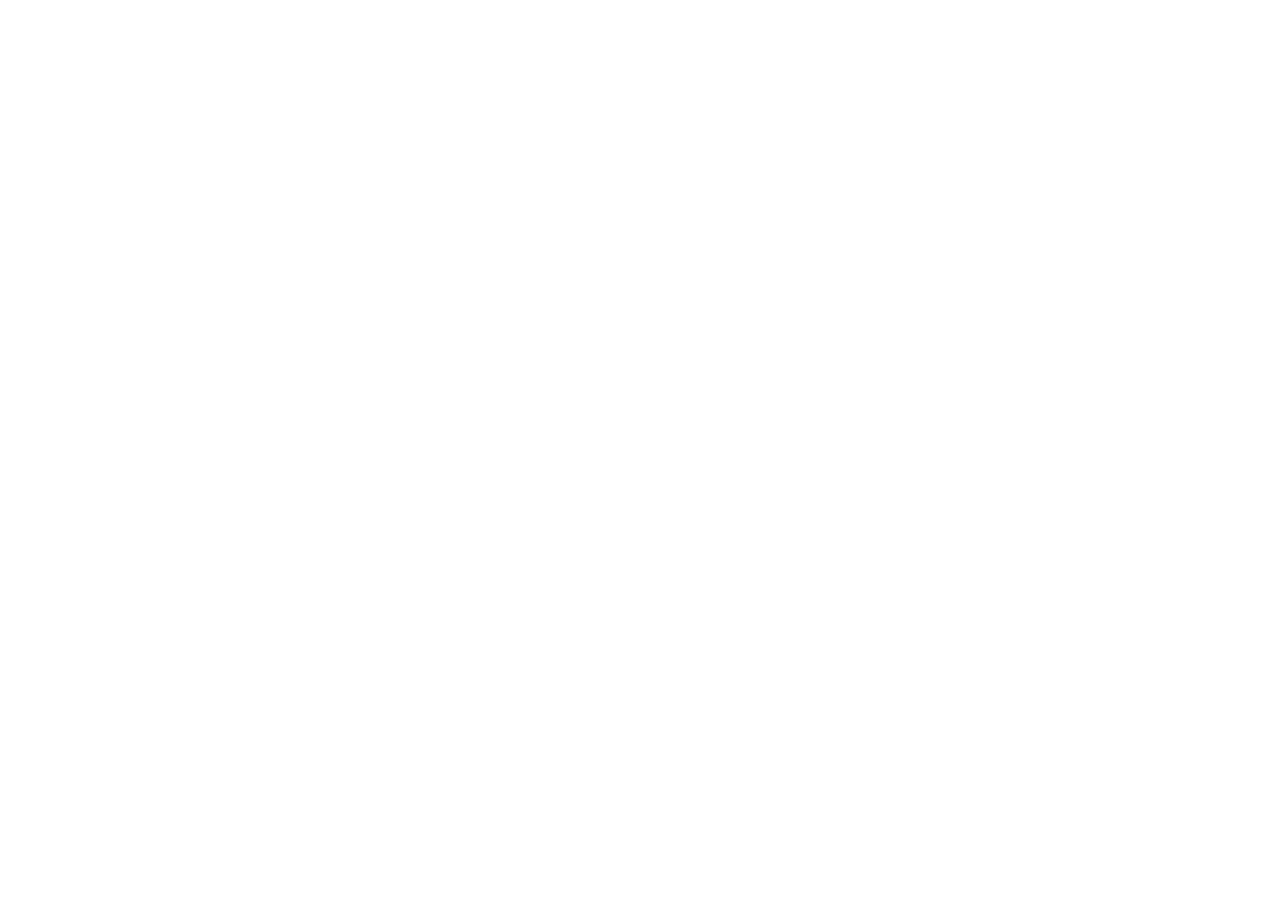
==== index.htm @ 6c9273f6 "Projeto layout css simples" ====
<!DOCTYPE html>
<html lang="pt-BR">
<head>
    <meta charset="UTF-8">
    <meta http-equiv="X-UA-Compatible" content="IE=edge">
    <meta name="viewport" content="width=device-width, initial-scale=1.0">
    <link rel="stylesheet" href="style.css">
    <title>Site Exemplo SImples CSS</title>
</head>
<body>
    
</body>
</html>
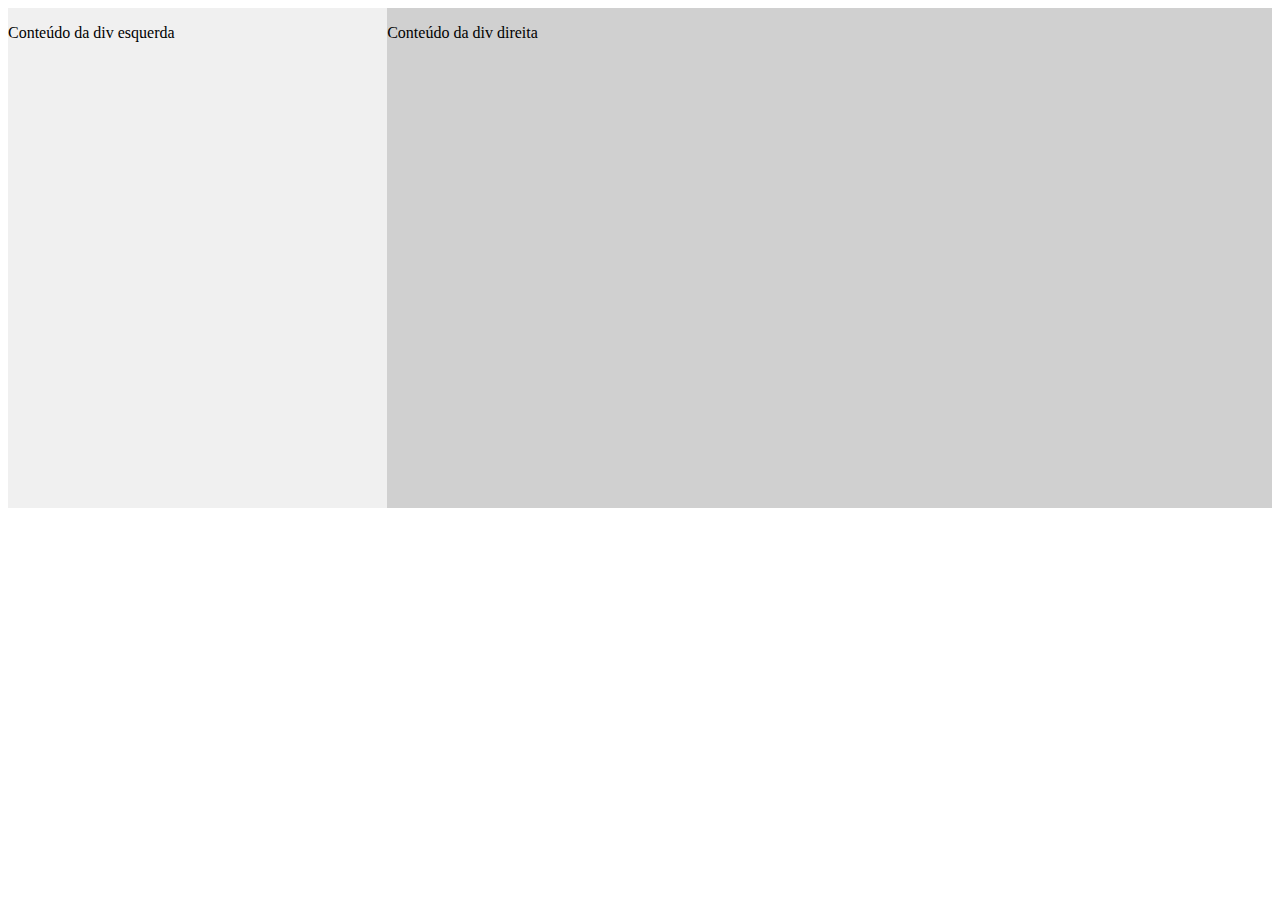
==== commit fa784a3f: "Duas divs na pagina inicial" ====
--- a/index.htm
+++ b/index.htm
@@ -8,6 +8,13 @@
     <title>Site Exemplo SImples CSS</title>
 </head>
 <body>
-    
+    <body>
+        <div class="left-div">
+            <p>Conteúdo da div esquerda</p>
+        </div>
+        <div class="right-div">
+            <p>Conteúdo da div direita</p>
+        </div>
+    </body>    
 </body>
 </html>--- a/style.css
+++ b/style.css
@@ -0,0 +1,13 @@
+.left-div {
+    float: left;
+    width: 30%;
+    background-color: #f0f0f0;
+    height: 500px; 
+}
+
+.right-div {
+    float: left;
+    width: 70%;
+    background-color: #d0d0d0;
+    height: 500px; 
+}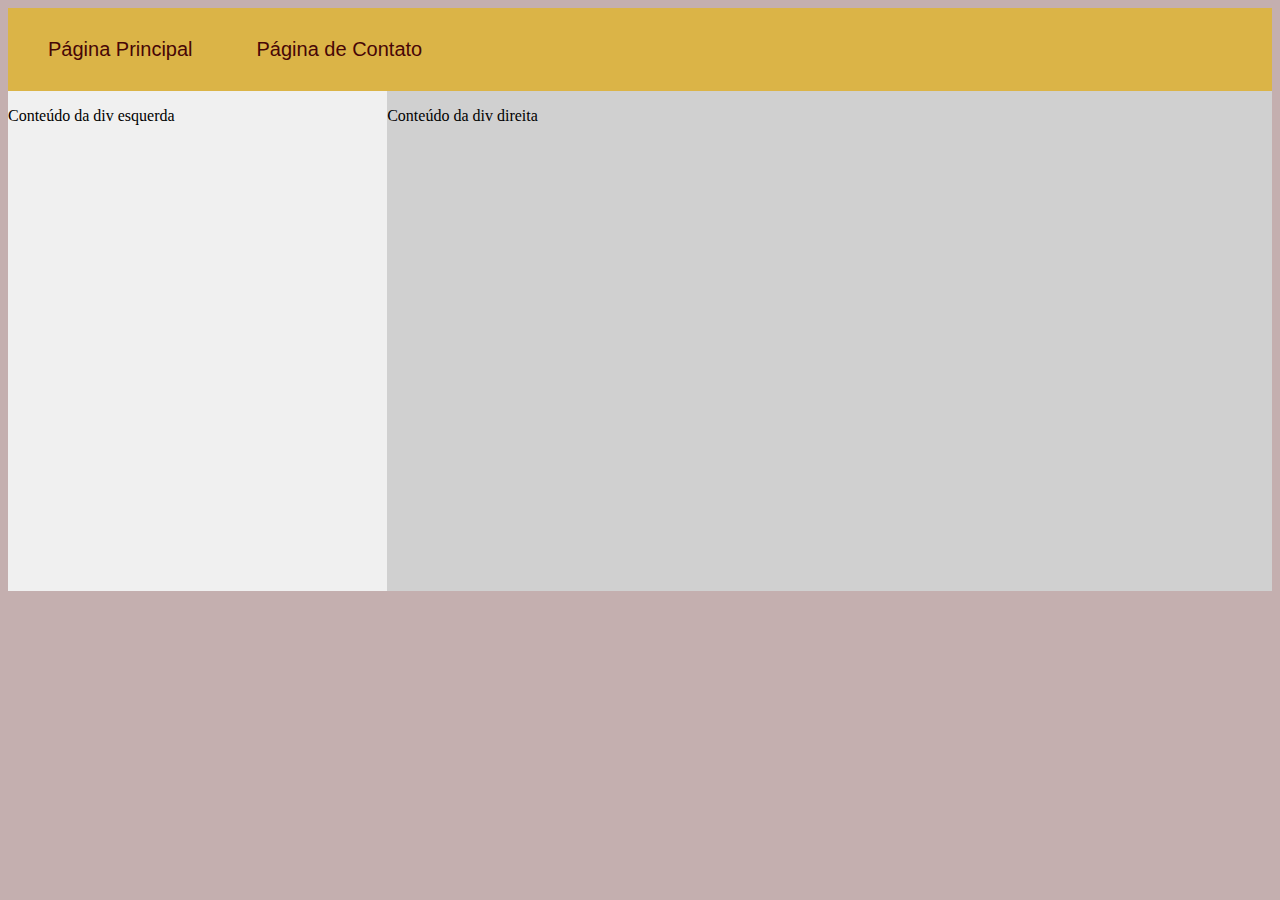
==== commit fffd3806: "incluido arquivo de cadastro" ====
--- a/index.htm
+++ b/index.htm
@@ -8,13 +8,20 @@
     <title>Site Exemplo SImples CSS</title>
 </head>
 <body>
-    <body>
-        <div class="left-div">
-            <p>Conteúdo da div esquerda</p>
-        </div>
-        <div class="right-div">
-            <p>Conteúdo da div direita</p>
-        </div>
-    </body>    
+<header class="cabecalho">
+    <nav>
+      <a class="link_menu" href="http://">Página Principal</a>
+      <a class="link_menu" href="http://">Página de Contato</a>
+    </nav>
+
+</header>
+
+
+    <div class="left-div">
+        <p>Conteúdo da div esquerda</p>
+    </div>
+    <div class="right-div">
+        <p>Conteúdo da div direita</p>
+    </div>
 </body>
 </html>--- a/style.css
+++ b/style.css
@@ -1,13 +1,38 @@
+body {
+    background-color: #c4afaf;
+}
+
+.cabecalho {
+    background-color: rgb(219, 180, 71);
+    padding: 20px;
+}
+
+.cabecalho .link_menu {
+    font-family: 'Segoe UI', Tahoma, Geneva, Verdana, sans-serif;
+    font-size: 20px;
+    display: inline-block;
+    color: #470606;
+    text-decoration: none;
+    padding: 10px 20px;
+    margin-right: 20px;
+}
+
+.cabecalho .link_menu:hover {
+    text-decoration: underline;
+    background-color: #d0d0d0;
+    border-radius: 10px;
+}
+
 .left-div {
     float: left;
     width: 30%;
     background-color: #f0f0f0;
-    height: 500px; 
+    height: 500px;
 }
 
 .right-div {
     float: left;
     width: 70%;
     background-color: #d0d0d0;
-    height: 500px; 
+    height: 500px;
 }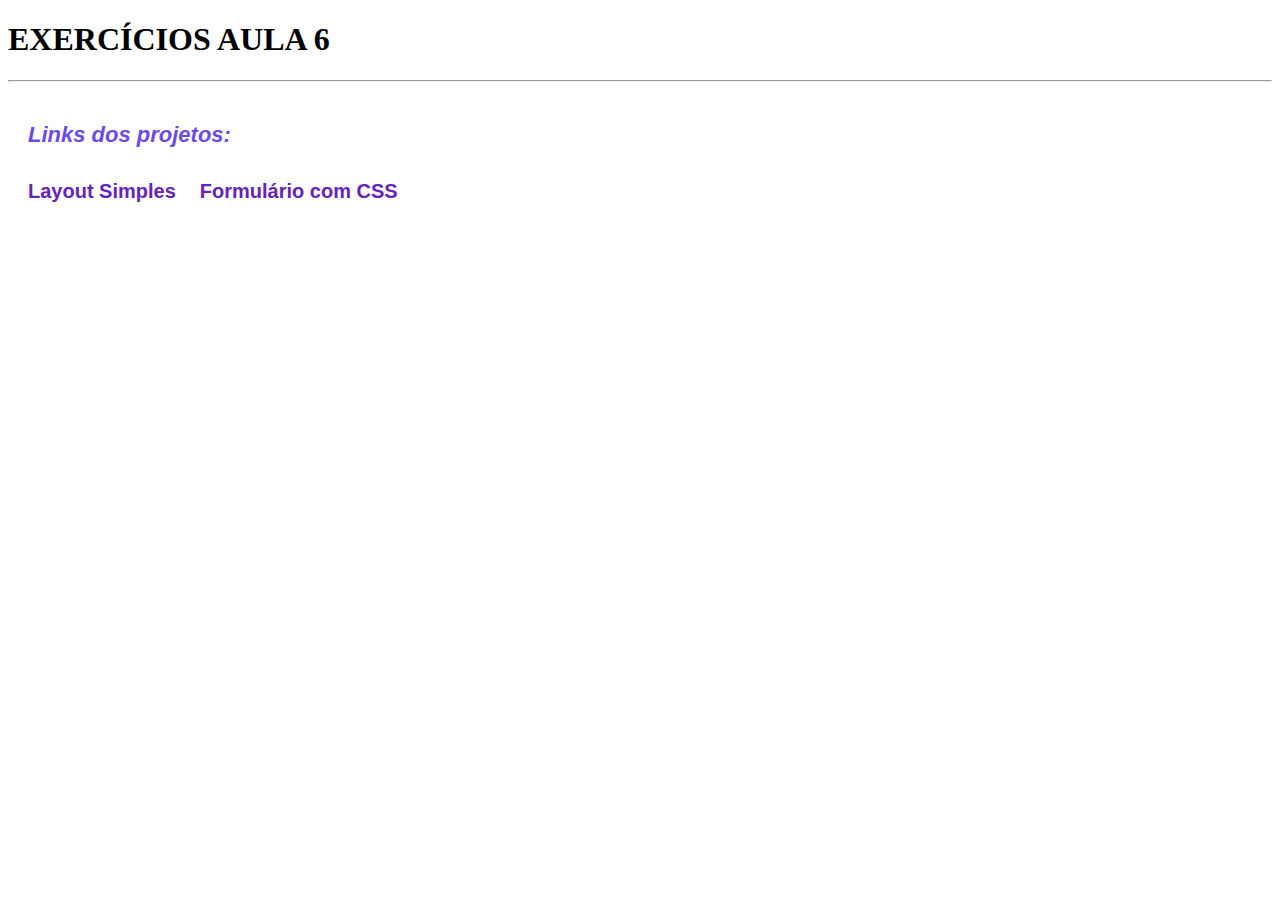
==== commit b105ae7f: "Atualizando com link inicial" ====
--- a/index.htm
+++ b/index.htm
@@ -1,27 +1,22 @@
 <!DOCTYPE html>
 <html lang="pt-BR">
+
 <head>
     <meta charset="UTF-8">
     <meta http-equiv="X-UA-Compatible" content="IE=edge">
     <meta name="viewport" content="width=device-width, initial-scale=1.0">
     <link rel="stylesheet" href="style.css">
-    <title>Site Exemplo SImples CSS</title>
+    <title>EXERCICIOS AULA 6</title>
 </head>
+
 <body>
-<header class="cabecalho">
-    <nav>
-      <a class="link_menu" href="http://">Página Principal</a>
-      <a class="link_menu" href="http://">Página de Contato</a>
-    </nav>
-
-</header>
-
-
-    <div class="left-div">
-        <p>Conteúdo da div esquerda</p>
-    </div>
-    <div class="right-div">
-        <p>Conteúdo da div direita</p>
+    <h1 class="titulo">EXERCÍCIOS AULA 6</h1>
+    <hr>
+    <p>Links dos projetos:</p>
+    <div class="links">
+        <a href="./lay_simples.htm">Layout Simples</a>
+        <a href="./cadastro.htm">Formulário com CSS</a>        
     </div>
 </body>
+
 </html>--- a/style.css
+++ b/style.css
@@ -1,26 +1,64 @@
 body {
-    background-color: #c4afaf;
+    background-color: #ffffff;
 }
 
-.cabecalho {
-    background-color: rgb(219, 180, 71);
-    padding: 20px;
+p {
+    font-family: 'Segoe UI', Tahoma, Geneva, Verdana, sans-serif;
+    font-size: 22px;
+    font-style: italic;
+    font-weight: bold;
+    display: inline-block;
+    color: #6c4ae7;
+    text-decoration: none;
+    padding: 10px 20px;
 }
 
-.cabecalho .link_menu {
+.bora {
+    font-family: 'Segoe UI', Tahoma, Geneva, Verdana, sans-serif;
+    font-size: 42px;
+    font-style: italic;
+    font-weight: bold; 
+    color:  #6424b8;
+    margin: 10px;
+    padding: 10px;
+}
+
+    
+a {
     font-family: 'Segoe UI', Tahoma, Geneva, Verdana, sans-serif;
     font-size: 20px;
+    font-weight: bold;
     display: inline-block;
-    color: #470606;
+    color: #6424b8;
     text-decoration: none;
-    padding: 10px 20px;
-    margin-right: 20px;
+    margin-left: 20px;
 }
 
-.cabecalho .link_menu:hover {
+a:hover {
     text-decoration: underline;
-    background-color: #d0d0d0;
-    border-radius: 10px;
+    color: #241b8a;
+    background-color: #f4f1fa;
+    border-radius: 20px;
+}
+
+.links {
+    width: 50%;
+}
+
+.corpo {
+    border-style: solid;
+    border-color: rgb(255, 0, 0);
+}
+
+.topo {
+    margin-top: 30px;
+    padding: 20px;
+    width: 90%;
+}
+
+.footer {
+    padding: 20px;
+    width: 100%;
 }
 
 .left-div {
@@ -28,11 +66,17 @@
     width: 30%;
     background-color: #f0f0f0;
     height: 500px;
+    margin-left: 20px;
+    border: solid;
+    border-color: #f55415;
 }
 
 .right-div {
     float: left;
-    width: 70%;
+    width: 62%;
     background-color: #d0d0d0;
     height: 500px;
+    margin-left: 5px;
+    border: solid;
+    border-color: #ff0000;    
 }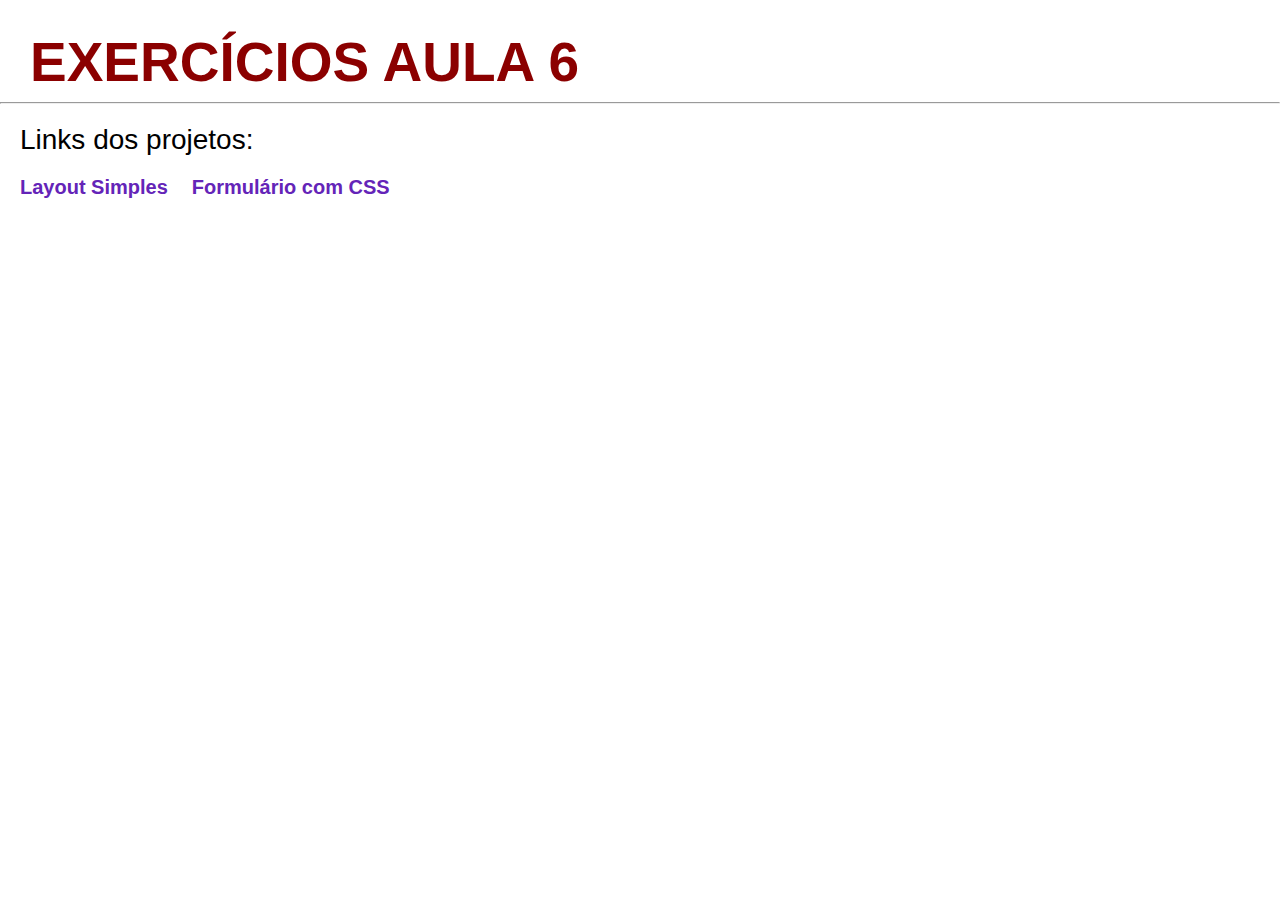
==== commit e7dabf71: "Versao FInal" ====
--- a/index.htm
+++ b/index.htm
@@ -10,9 +10,9 @@
 </head>
 
 <body>
-    <h1 class="titulo">EXERCÍCIOS AULA 6</h1>
+    <h1 class="tit_index">EXERCÍCIOS AULA 6</h1>
     <hr>
-    <p>Links dos projetos:</p>
+    <p class="espac">Links dos projetos:</p>
     <div class="links">
         <a href="./lay_simples.htm">Layout Simples</a>
         <a href="./cadastro.htm">Formulário com CSS</a>        
--- a/style.css
+++ b/style.css
@@ -1,29 +1,92 @@
 body {
     background-color: #ffffff;
+    margin: 0px;
 }
 
-p {
-    font-family: 'Segoe UI', Tahoma, Geneva, Verdana, sans-serif;
-    font-size: 22px;
-    font-style: italic;
-    font-weight: bold;
+body.cad {
+    background-color: darkgray;
+}
+
+header {
+    margin-top: 30px;
+    width: 90%;
     display: inline-block;
-    color: #6c4ae7;
-    text-decoration: none;
-    padding: 10px 20px;
+    padding-left: 20px;
+}
+
+.topo {
+    display: inline-block;
+    margin-left: 20px;
 }
 
 .bora {
+    display: inline-block;
     font-family: 'Segoe UI', Tahoma, Geneva, Verdana, sans-serif;
     font-size: 42px;
-    font-style: italic;
-    font-weight: bold; 
-    color:  #6424b8;
-    margin: 10px;
-    padding: 10px;
+    font-weight: bold;
+    margin-bottom: 20px;
+    margin-left: 10px;
 }
 
-    
+.ls {
+    display: inline-block;
+    font-family: 'Segoe UI', Tahoma, Geneva, Verdana, sans-serif;
+    font-size: 20px;
+    margin: 5px;
+}
+
+.tit_index {
+    display: inline-block;
+    margin-top: 30px;
+    margin-left: 30px;
+}
+
+img {
+    margin: 0px;
+    margin-left: 0px;
+}
+
+.conteudo {
+    padding-left: 20px;
+    margin: 0px;
+    width: 80%;
+    height: 300px;
+}
+
+input, select {
+  font-family: Arial, Helvetica, sans-serif;
+  font-size: 24px;
+}
+
+h1 {
+    display: inline-block;
+    font-family: Arial, Helvetica, sans-serif;
+    font-size: 55px;
+    color: darkred;
+    margin: 0px;
+}
+
+.botao_envia {
+    font-family: Arial, Helvetica, sans-serif;
+    background-color: darkred;
+    color: rgb(255, 255, 255);
+}
+
+
+p {
+    font-family: Arial, Helvetica, sans-serif;
+    font-size: 28px;
+}
+
+p.espac {
+  margin: 20px;  
+}
+
+img {
+    display: inline-block;    
+}
+
+
 a {
     font-family: 'Segoe UI', Tahoma, Geneva, Verdana, sans-serif;
     font-size: 20px;
@@ -46,23 +109,14 @@
 }
 
 .corpo {
+    margin: 10px;
     border-style: solid;
     border-color: rgb(255, 0, 0);
 }
 
-.topo {
-    margin-top: 30px;
-    padding: 20px;
-    width: 90%;
-}
 
-.footer {
-    padding: 20px;
-    width: 100%;
-}
-
-.left-div {
-    float: left;
+aside {
+    display: inline-block;
     width: 30%;
     background-color: #f0f0f0;
     height: 500px;
@@ -71,12 +125,17 @@
     border-color: #f55415;
 }
 
-.right-div {
-    float: left;
+main {
+    display: inline-block;
     width: 62%;
     background-color: #d0d0d0;
     height: 500px;
     margin-left: 5px;
     border: solid;
-    border-color: #ff0000;    
+    border-color: #ff0000;
+}
+
+.footer {
+    padding-left: 20px;
+    width: 40%;
 }